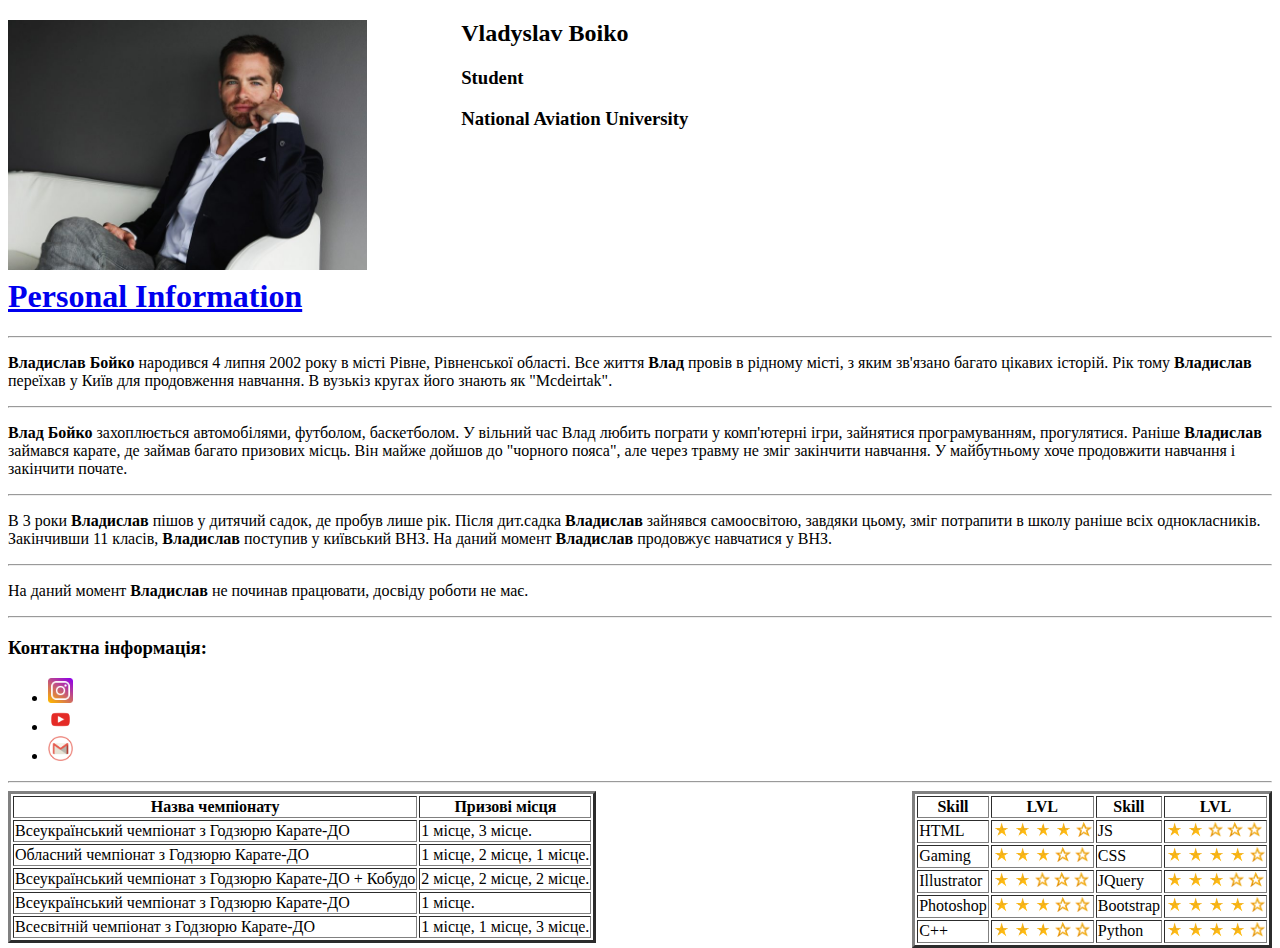
==== index.html @ 03052674 "Add files via upload" ====
<!DOCTYPE html>
<html lang="en">
<head>
  <meta charset="UTF-8">
  <meta name="viewport" content="width=device-width, initial-scale=1.0">
  <meta http-equiv="X-UA-Compatible" content="ie=edge">
  <title>🐯Personal Site - Boiko🐯</title>
</head>
<body>
  <img src="1.jpg"height="250" align="left">
  <table align="left"cellpadding="45">
    <tr>
      <td>
      </td>
    </tr>
  </table>
  <h2>Vladyslav Boiko</h2>
  <h3>Student</h3>
  <h3>National Aviation University</h3>
  <br />  <br />  <br />  <br />  <br />  <br />
  <h1><a href="index2.html">Personal Information</a></h1>
      <hr>
      <p><strong>Владислав Бойко</strong> народився 4 липня 2002 року в місті Рівне, Рівненської області. Все життя <strong>Влад</strong> провів в рідному місті, з яким зв'язано багато цікавих історій. Рік тому <strong>Владислав</strong> переїхав у Київ для продовження навчання. В вузькіз кругах його знають як "Mcdeirtak".</p>
      <hr>
      <p><strong>Влад Бойко</strong> захоплюється автомобілями, футболом, баскетболом. У вільний час Влад любить пограти у комп'ютерні ігри, зайнятися програмуванням, прогулятися. Раніше <strong>Владислав</strong> займався карате, де займав багато призових місць. Він майже дойшов до "чорного пояса", але через травму не зміг закінчити навчання. У майбутньому хоче продовжити навчання і закінчити почате.</p>
      <hr>
      <p>В 3 роки <strong>Владислав</strong> пішов у дитячий садок, де пробув лише рік. Після дит.садка <strong>Владислав</strong> зайнявся самоосвітою, завдяки цьому, зміг потрапити в школу раніше всіх однокласників. Закінчивши 11 класів, <strong>Владислав</strong> поступив у київський ВНЗ. На даний момент <strong>Владислав</strong> продовжує навчатися у ВНЗ.</p>
      <hr>
      <p>На даний момент <strong>Владислав</strong> не починав працювати, досвіду роботи не має.</p>
      <hr>
      <h3>Контактна інформація:</h3>
        <ul>
        <li><a href="https://www.instagram.com/mcdeirtak/" target="_blank"><img src="inst.png" height="25"/></a></li>
        <li><a href="https://www.youtube.com/" target="_blank"><img src="you.png" height="25"/></a></li>
        <li><a href="index3.html" target="_blank"><img src="mail.png" height="25"/></a></li>
      </ul>
      <hr>
      <table border="3" align="left">
      <tr>
       <th>Назва чемпіонату</th>
       <th>Призові місця</th>
      </tr>
      <tr>
       <td>Всеукраїнський чемпіонат з Годзюрю Карате-ДО</td>
       <td>1 місце, 3 місце.</td>
     </tr>
     <tr>
      <td>Обласний чемпіонат з Годзюрю Карате-ДО</td>
      <td>1 місце, 2 місце, 1 місце.</td>
    </tr>
    <tr>
     <td>Всеукраїнський чемпіонат з Годзюрю Карате-ДО + Кобудо</td>
     <td>2 місце, 2 місце, 2 місце.</td>
   </tr>
   <tr>
    <td>Всеукраїнський чемпіонат з Годзюрю Карате-ДО</td>
    <td>1 місце.</td>
  </tr>
  <tr>
   <td>Всесвітній чемпіонат з Годзюрю Карате-ДО</td>
   <td>1 місце, 1 місце, 3 місце.</td>
  </tr>
    </table>
    <table border="3" align="right">
    <tr>
     <th>Skill</th>
     <th>LVL</th>
     <th>Skill</th>
     <th>LVL</th>
    </tr>
    <tr>
     <td>HTML</td>
     <td>
       <img src="star1.png" height="15"/>
       <img src="star1.png" height="15"/>
       <img src="star1.png" height="15"/>
       <img src="star1.png" height="15"/>
       <img src="star2.png" height="15"/>
     </td>
<td>JS</td>
<td>
  <img src="star1.png" height="15"/>
  <img src="star1.png" height="15"/>
  <img src="star2.png" height="15"/>
  <img src="star2.png" height="15"/>
  <img src="star2.png" height="15"/>
</td>
   </tr>
   <tr>
     <td>Gaming</td>
     <td>
       <img src="star1.png" height="15"/>
       <img src="star1.png" height="15"/>
       <img src="star1.png" height="15"/>
       <img src="star2.png" height="15"/>
       <img src="star2.png" height="15"/>
     </td>
    <td>CSS</td>
    <td>
      <img src="star1.png" height="15"/>
      <img src="star1.png" height="15"/>
      <img src="star1.png" height="15"/>
      <img src="star1.png" height="15"/>
      <img src="star2.png" height="15"/>
    </td>
  </tr>
  <tr>
    <td>Illustrator</td>
    <td>
      <img src="star1.png" height="15"/>
      <img src="star1.png" height="15"/>
      <img src="star2.png" height="15"/>
      <img src="star2.png" height="15"/>
      <img src="star2.png" height="15"/>
    </td>
  <td>JQuery</td>
  <td>
    <img src="star1.png" height="15"/>
    <img src="star1.png" height="15"/>
    <img src="star1.png" height="15"/>
    <img src="star2.png" height="15"/>
    <img src="star2.png" height="15"/>
  </td>
  </tr>
  <tr>
    <td>Photoshop</td>
    <td>
      <img src="star1.png" height="15"/>
      <img src="star1.png" height="15"/>
      <img src="star1.png" height="15"/>
      <img src="star2.png" height="15"/>
      <img src="star2.png" height="15"/>
    </td>
  <td>Bootstrap</td>
  <td>
    <img src="star1.png" height="15"/>
    <img src="star1.png" height="15"/>
    <img src="star1.png" height="15"/>
    <img src="star1.png" height="15"/>
    <img src="star2.png" height="15"/>
  </td>
  <tr>
  <td>C++</td>
  <td>
    <img src="star1.png" height="15"/>
    <img src="star1.png" height="15"/>
    <img src="star1.png" height="15"/>
    <img src="star2.png" height="15"/>
    <img src="star2.png" height="15"/>
  </td>
<td>Python</td>
<td>
  <img src="star1.png" height="15"/>
  <img src="star1.png" height="15"/>
  <img src="star1.png" height="15"/>
  <img src="star1.png" height="15"/>
  <img src="star2.png" height="15"/>
</td>
  </tr>
</table>
</body>
</html>
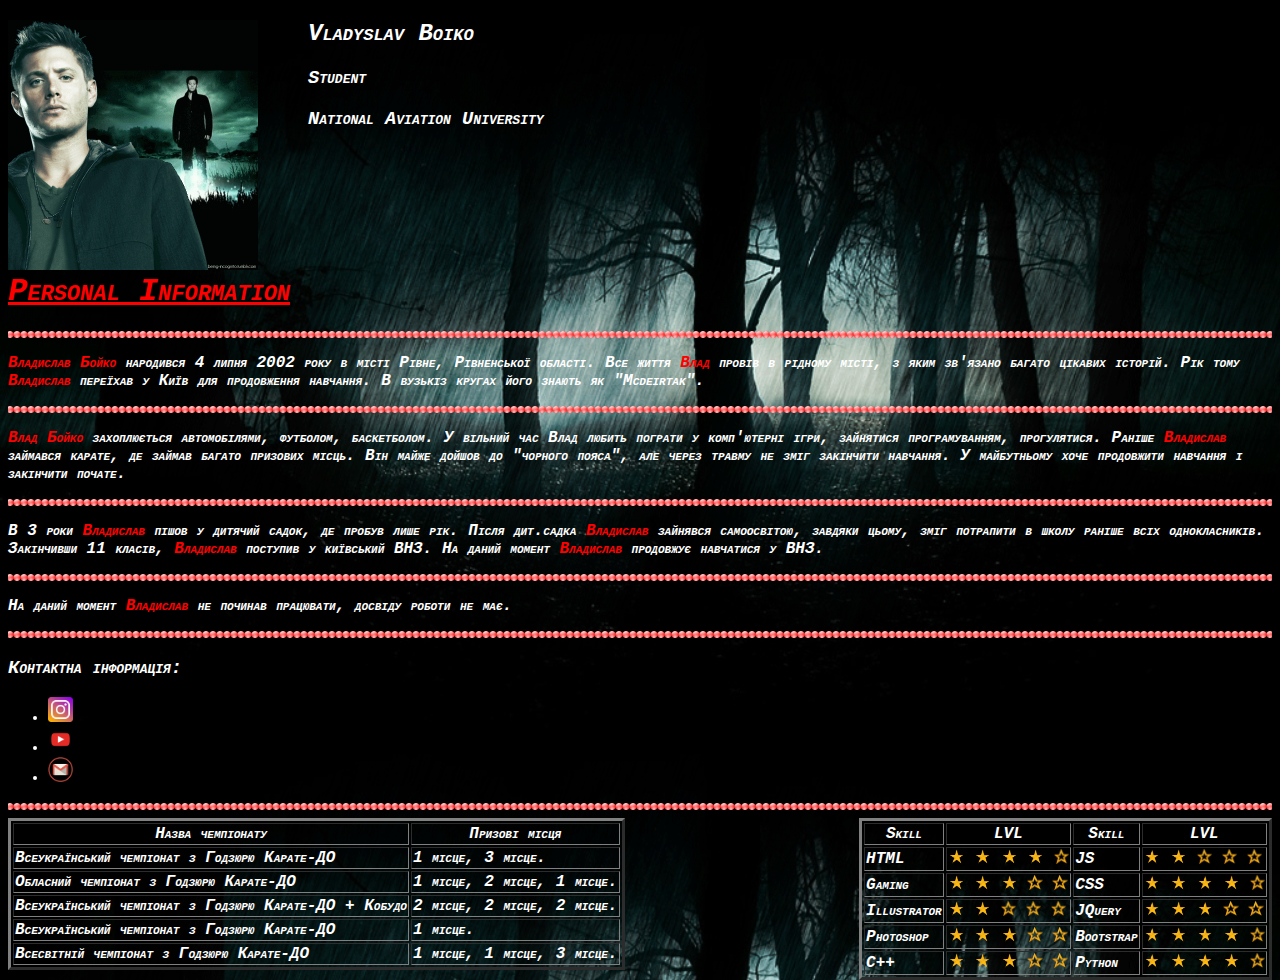
==== commit 8d3c0b99: "Add files via upload" ====
--- a/index.html
+++ b/index.html
@@ -5,20 +5,23 @@
   <meta name="viewport" content="width=device-width, initial-scale=1.0">
   <meta http-equiv="X-UA-Compatible" content="ie=edge">
   <title>🐯Personal Site - Boiko🐯</title>
+  <link rel="stylesheet" href="style.css" />
+  <style>
+  hr
+  {
+    background:url(hr.png) center;
+    background-size: 7px;
+    height:7px;
+    border:none;
+  }
+  </style>
 </head>
 <body>
-  <img src="1.jpg"height="250" align="left">
-  <table align="left"cellpadding="45">
-    <tr>
-      <td>
-      </td>
-    </tr>
-  </table>
-  <h2>Vladyslav Boiko</h2>
+  <img src="gif.gif"height="250" align="left" style="margin-right:50px">
+  <h2 style="color:white">Vladyslav Boiko</h2>
   <h3>Student</h3>
   <h3>National Aviation University</h3>
-  <br />  <br />  <br />  <br />  <br />  <br />
-  <h1><a href="index2.html">Personal Information</a></h1>
+  <h1 align="left" style="margin-top:143px"><a href="index2.html">Personal Information</a></h1>
       <hr>
       <p><strong>Владислав Бойко</strong> народився 4 липня 2002 року в місті Рівне, Рівненської області. Все життя <strong>Влад</strong> провів в рідному місті, з яким зв'язано багато цікавих історій. Рік тому <strong>Владислав</strong> переїхав у Київ для продовження навчання. В вузькіз кругах його знають як "Mcdeirtak".</p>
       <hr>
--- a/style.css
+++ b/style.css
@@ -0,0 +1,30 @@
+body {
+background: url(back.gif);
+background-size: 100%;
+color:white;
+font-family: Courier, serif;
+font-weight:bolder;
+font-variant:small-caps;
+font-style:italic;
+text-decoration:none;
+background-repeat:repeat;
+}
+a
+{
+  color:red;
+}
+h2
+{
+  color:red;
+}
+h3
+{
+  color:white !important;
+}
+h3
+{
+  color:green;
+}
+p strong{
+  color:red;
+}
